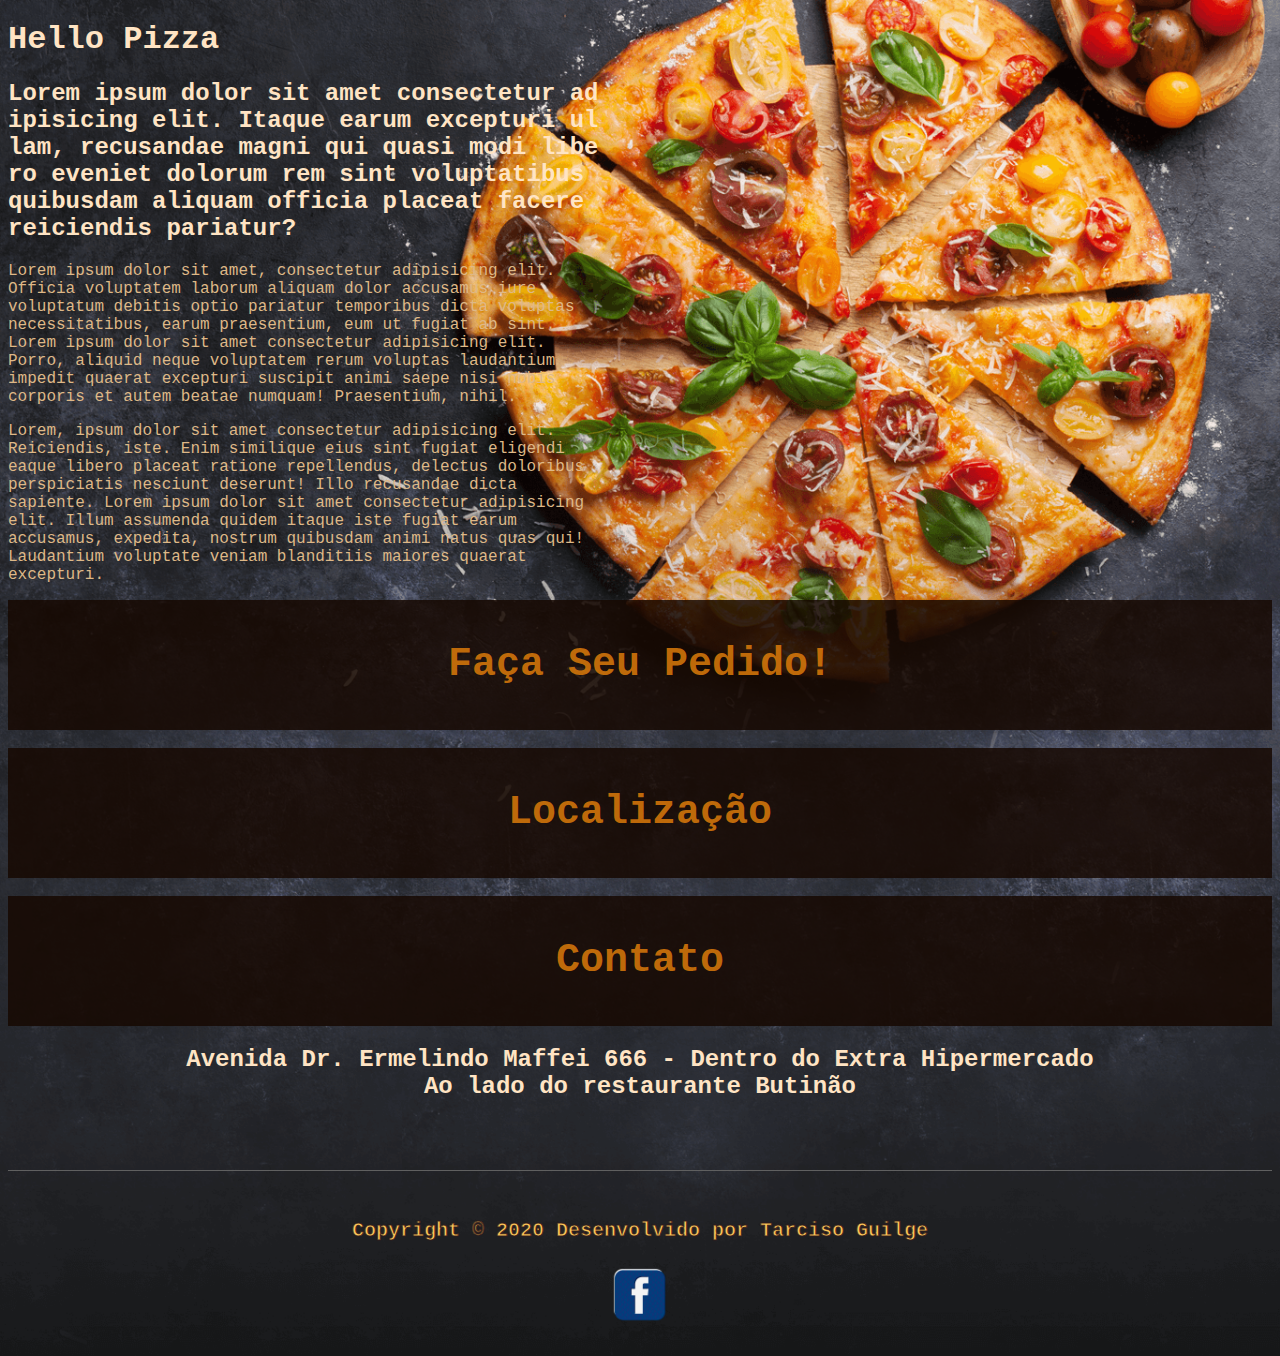
==== index.html @ 4563cde3 "Initial commit" ====
<!DOCTYPE html>
<html lang="pt-br">

<head> <!--Não é um cabeçalho visual, mas uma parte onde colocamos as chamadas de arquivos e conigurações-->
    <meta charset="UTF-8">
    <meta name="viewport" content="width=device-width, initial-scale=1.0">
    <link rel="stylesheet" href="_css/style.css"> <!--Chamada do CSS-->
    <title>Hello Pizza</title>
</head>

<body>
    
    <header> <!---Pra conteúdo Introdutório-->
        <h1>Hello Pizza</h1> <!--O principal título da página, é único, é + relevante para motores de busca-->
        <section class="SubtituloeTexto">
            <h2>Lorem ipsum dolor sit amet consectetur adipisicing elit. Itaque earum excepturi ullam, recusandae magni qui quasi modi libero eveniet dolorum rem sint voluptatibus quibusdam aliquam officia placeat facere reiciendis pariatur?</h2>
            <p>Lorem ipsum dolor sit amet, consectetur adipisicing elit. Officia voluptatem laborum aliquam dolor accusamus iure voluptatum debitis optio pariatur temporibus dicta voluptas necessitatibus, earum praesentium, eum ut fugiat ab sint. Lorem ipsum dolor sit amet consectetur adipisicing elit. Porro, aliquid neque voluptatem rerum voluptas laudantium impedit quaerat excepturi suscipit animi saepe nisi nobis corporis et autem beatae numquam! Praesentium, nihil.</p>
            <P>Lorem, ipsum dolor sit amet consectetur adipisicing elit. Reiciendis, iste. Enim similique eius sint fugiat eligendi eaque libero placeat ratione repellendus, delectus doloribus perspiciatis nesciunt deserunt! Illo recusandae dicta sapiente. Lorem ipsum dolor sit amet consectetur adipisicing elit. Illum assumenda quidem itaque iste fugiat earum accusamus, expedita, nostrum quibusdam animi natus quas qui! Laudantium voluptate veniam blanditiis maiores quaerat excepturi.</P>
        </section>

        <section>
            <a class="MenuInferior" href="pedido.html">Faça Seu Pedido!</a><br>         
            <a class="MenuInferior" href="https://www.google.com/maps/place/Itu+-+SP/@-23.2648969,-47.2817377,19z/data=!4m5!3m4!1s0x94cf453cb182c62d:0x70b8c0509b899604!8m2!3d-23.2639992!4d-47.2996733" target="_blank">Localização</a><br>
            <a class="MenuInferior" href="https://www.google.com/">Contato</a>
        </section>

    </header>
    
    <h2 class="nPedidos">Avenida Dr. Ermelindo Maffei 666 - Dentro do Extra Hipermercado <br>
        Ao lado do restaurante Butinão</h2>

    <footer id="rodape">
        <p id="rodape"> Copyright &copy; 2020 Desenvolvido por Tarciso Guilge<br/>
            <a href="https://https://www.facebook.com/reclamacaododia/" target="_blank" class="fb"></a> 
        </p>
    </footer>
</body>
</html>
---- _css/style.css ----
@charset "UTF-8"; /* Pelo mesmo motivo que definimos UTF-8 na HTML*/
@import url('https://fonts.googleapis.com/css?family=Staatliches'); /* importado diretamente do google fonts no formato css*/


*{
	font-family: 'Courier New', Courier, monospace;
}

h1,h2,li{
	color: bisque;
	word-break: break-all;
}
h2#pedidos{
	font-size: 40px;
	margin-left: 20px;
	width: 500px;
}
.SubtituloeTexto{
	text-align: left;
	width: 600px;
}


.nPedidos{
	text-align: center;
	position: relative;
	display: block;
}



p{
	color: burlywood;
}

p#pedidos{
	margin-left: 60px;;	
}

body {
	background-image: url("../_img/background-pizza.png");
	background-size: cover;
}


a{ /*aplica diretamente no texto do link*/
	text-decoration: none;
	color: blanchedalmond;
}

.tabelaPedido{
	border-spacing: 4px; /* Espaço entre as células*/
	background-color: rgba(0, 0, 0, 0.596);
}

.MenuInferior{
	background-color: rgba(22, 8, 1, 0.849);
	font-size: 40px;
	font-weight: bolder;
	padding: 15px;  /* Tamanho do container */
	line-height: 100px; /* Espaçamento entre linhas */
	position: relative;
	display: block;
	text-align: center;
	color: rgba(221, 123, 10, 0.842);
}

.PedidoOcultado{
	background-color: rgba(0, 0, 0, 0.596);
	visibility: hidden;
}

input#btnExcluirItem{
	background-color: rgb(160, 0, 0);
	display: block;
	margin: auto;
	position: relative;
	top: -2px;
	font-family: 'Lucida Sans', 'Lucida Sans Regular', 'Lucida Grande', 'Lucida Sans Unicode', Geneva, Verdana, sans-serif;
	font-size: x-large;
	color: burlywood;
}


body#pedido{ /* "#"para id, "." para class */
	background-image: url("../_img/fornoalenha.jpg");
	background-size: cover;
}

iframe#iframePedidos{
	width: 1400px;
	height: 580px;
	margin-bottom: 20px;
}

div#divPedidos{
	text-align: center;
}

figure#containerPizzas figcaption {
	position: relative;
	top: 30px; /*Se afasta do que está--- acima*/
	margin-bottom: 50px; /*Afasta o que está--- abaixo*/
	font-size: 40px;
	font-weight: bolder;
	color: rgb(255, 253, 139);
	text-shadow: 5px 2px 5px rgb(136, 0, 0);
}


img#PizzaMucarela{
	content: url("../_img/sabores/Mucarela.png"); /*  Não é imagem de fundo, é conteúdo, então use o content */
}


img#PizzaPortuguesa{
	content: url("../_img/sabores/Portuguesa.png");
}

img#PizzaBacon{
	content: url("../_img/sabores/Bacon.png");
}

img#PizzaCalabresa{
	content: url("../_img/sabores/Calabresa.png"); 
}

img#PizzaChampignon{
	content: url("../_img/sabores/Champinhon.png");
}

img#PizzaRucula{
	content: url("../_img/sabores/Rucula.png");
}

img#PizzaMargherita{
	content: url("../_img/sabores/Margheritta.png");
}

img#PizzaCamarao{
	content: url("../_img/sabores/Camarao.png");
}

img#CocaColalata{
	content: url("../_img/bebidas/cocalataorig.jpg");
}

img#CocaColaSeiscentos{
	content: url("../_img/bebidas/Coca-Cola600ml .jpg");
}

img#CocaColaDoisL{
	content: url("../_img/bebidas/coca-cola-2-litros.jpg");
}


.fb{
	content: url("../_img/fb.png");
	width: 60px;
}

footer#rodape{
	position: relative;
	clear: both; /* Desconsidera a divisão direita/esquerda, jogando o "rodape" para a base. */
	top: 50px;
	border-top: 1px solid #606060;
	padding-top: 5px;
}
p#rodape{
	text-align: center;
	font-weight: bold;
	line-height: 70px;;
	font-size: 20px;
	color: rgb(250, 196, 87);
	-webkit-text-stroke-width: 1px; /* largura da borda */
    -webkit-text-stroke-color: rgba(53, 27, 27, 0.884); /* cor da borda */
}
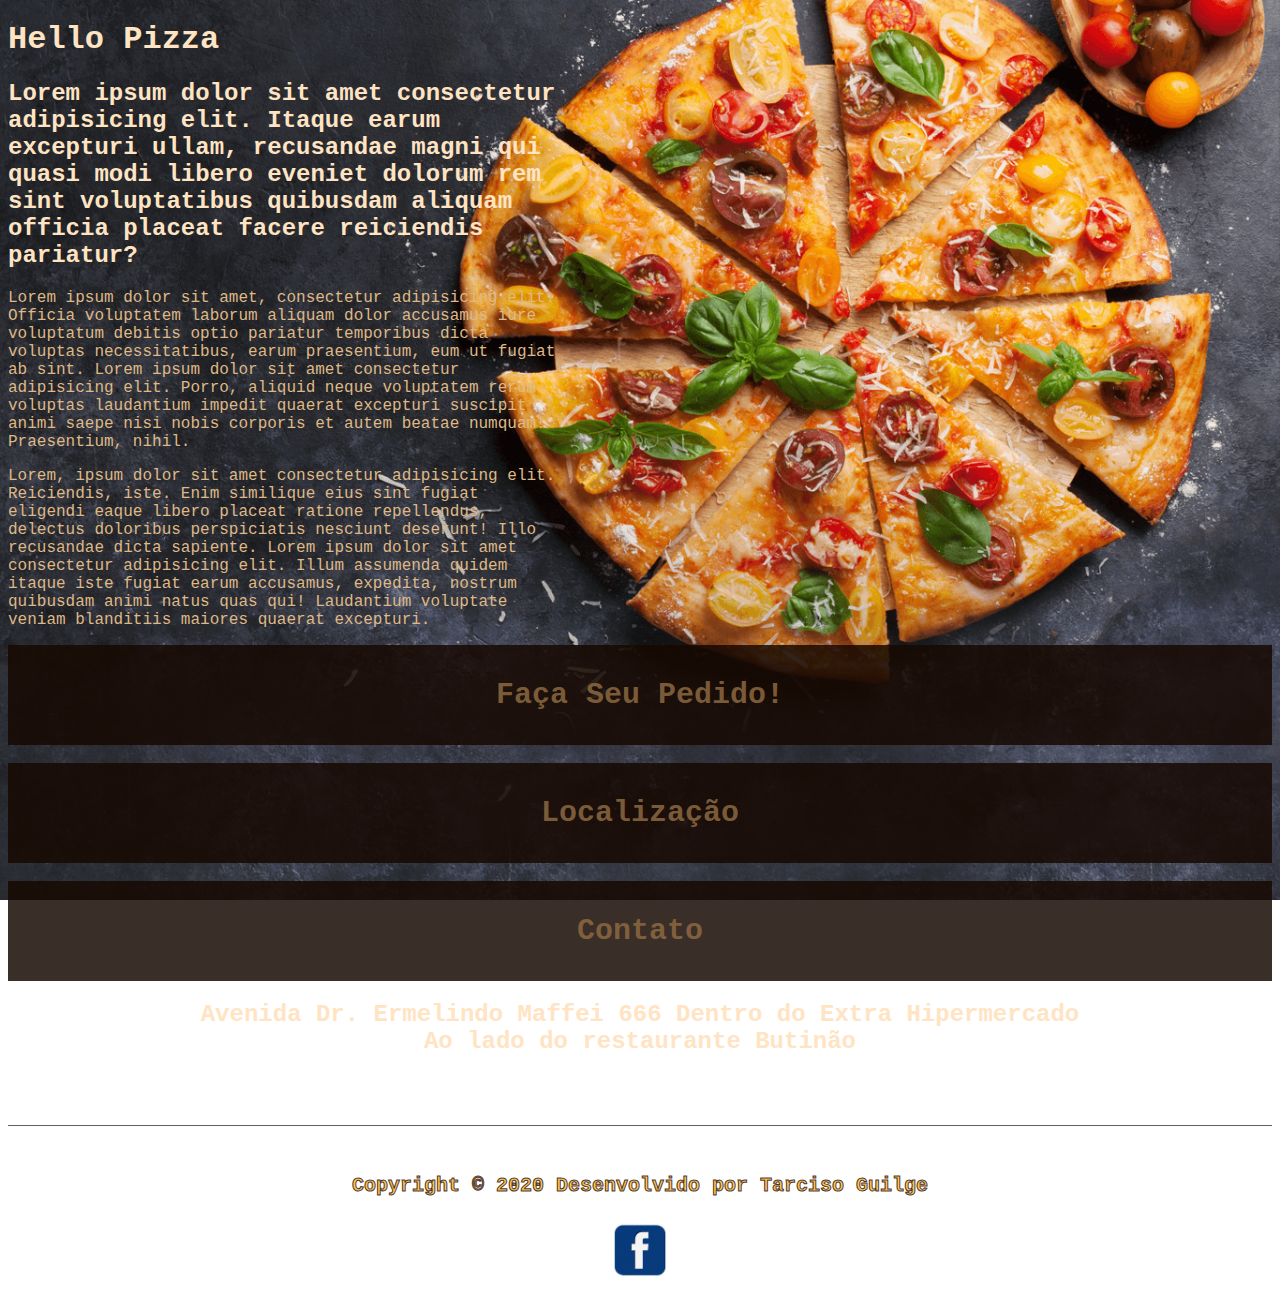
==== commit 1f9f3410: "Mudanças no css 1" ====
--- a/index.html
+++ b/index.html
@@ -4,13 +4,14 @@
 <head> <!--Não é um cabeçalho visual, mas uma parte onde colocamos as chamadas de arquivos e conigurações-->
     <meta charset="UTF-8">
     <meta name="viewport" content="width=device-width, initial-scale=1.0">
-    <link rel="stylesheet" href="_css/style.css"> <!--Chamada do CSS-->
+    <link rel="stylesheet" href="css/style.css"> <!--Chamada do CSS-->
     <title>Hello Pizza</title>
+    <link rel="icon" href="img/favicon.ico" type="image/x-icon">
 </head>
 
-<body>
+<body class="fullheight">
     
-    <header> <!---Pra conteúdo Introdutório-->
+    <header > <!---Pra conteúdo Introdutório-->
         <h1>Hello Pizza</h1> <!--O principal título da página, é único, é + relevante para motores de busca-->
         <section class="SubtituloeTexto">
             <h2>Lorem ipsum dolor sit amet consectetur adipisicing elit. Itaque earum excepturi ullam, recusandae magni qui quasi modi libero eveniet dolorum rem sint voluptatibus quibusdam aliquam officia placeat facere reiciendis pariatur?</h2>
@@ -26,12 +27,12 @@
 
     </header>
     
-    <h2 class="nPedidos">Avenida Dr. Ermelindo Maffei 666 - Dentro do Extra Hipermercado <br>
+    <h2 class="nPedidos">Avenida Dr. Ermelindo Maffei 666 Dentro do Extra Hipermercado <br>
         Ao lado do restaurante Butinão</h2>
 
     <footer id="rodape">
         <p id="rodape"> Copyright &copy; 2020 Desenvolvido por Tarciso Guilge<br/>
-            <a href="https://https://www.facebook.com/reclamacaododia/" target="_blank" class="fb"></a> 
+            <a href="https://www.facebook.com/reclamacaododia/" target="_blank" class="fb"></a> 
         </p>
     </footer>
 </body>
--- a/css/style.css
+++ b/css/style.css
@@ -0,0 +1,192 @@
+@charset "UTF-8"; /* Pelo mesmo motivo que definimos UTF-8 na HTML*/
+@import url('https://fonts.googleapis.com/css?family=Staatliches'); /* importado diretamente do google fonts no formato css*/
+
+
+*{
+	font-family: 'Courier New', Courier, monospace;
+}
+
+
+h1,h2,li{
+	color: bisque;
+}
+
+p{
+	color: burlywood;
+}
+
+@media screen and (max-width: 500px){ /*and (max-width: 768px) { fonte responsiva com media query*/
+	p#pedidos{
+		width: 30px;
+		display: block;
+	}
+}
+
+h2#pedidos{ 
+	margin-left: 20px;
+}
+
+p#pedidos{
+	margin-left: 30px;
+	max-width: 400px; /*tamanho máximo, podendo variar para menos*/
+}
+
+.PedidoOcultado{ /*trecho escuro do pedido feito*/
+	background-color: rgba(0, 0, 0, 0.596);
+	visibility: hidden;
+	width: 500px;
+}
+
+
+.nPedidos{
+	text-align: center;
+	position: relative;
+	display: block;
+}
+
+
+.fullheight {
+	/*com isso o header ficará sempre com o tamanho da tela */
+	height: 100vh;
+	/*background geralmente uso o modo compacto, mas aqui vou colocar separadamente para explicar cada parte*/
+	/* aqui defino a imagem maior*/
+	background-image: url("../img/background-pizza.png");
+	/*deixa o background com efeito paralax*/
+	background-attachment: fixed;
+	/* cover é para nunca deixar espaço sem imagem*/
+	background-size: cover;
+  }
+
+  .SubtituloeTexto{
+	text-align: left;
+	max-width: 550px;
+	white-space: normal;
+  }
+
+
+a{ /*aplica diretamente no texto do link*/
+	text-decoration: none;
+	color: blanchedalmond;
+}
+
+.tabelaPedido{
+	border-spacing: 4px; /* Espaço entre as células*/
+	background-color: rgba(0, 0, 0, 0.596);
+}
+
+.MenuInferior{
+	background-color: rgba(22, 8, 1, 0.849);
+	font-size: 30px;
+	font-weight: bolder;
+	line-height: 100px; /* Espaçamento entre linhas */
+	position: relative;
+	display: block;
+	text-align: center;
+	color: rgba(141, 105, 64, 0.842);
+}
+
+input#btnExcluirItem{
+	background-color: rgb(160, 0, 0);
+	display: block;
+	margin: auto;
+	position: relative;
+	top: -2px;
+	font-family: 'Lucida Sans', 'Lucida Sans Regular', 'Lucida Grande', 'Lucida Sans Unicode', Geneva, Verdana, sans-serif;
+	font-size: x-large;
+	color: burlywood;
+}
+
+
+body#pedido{ /* "#"para id, "." para class */
+	background-image: url("../img/fornoalenha.jpg");
+	background-size: cover;
+}
+
+iframe#iframePedidos{
+	width: 90%;
+	height: 530px;
+	margin-bottom: 20px;
+}
+
+div#divPedidos{
+	text-align: center;
+}
+
+figure#containerPizzas figcaption {
+	position: relative;
+	top: 30px; /*Se afasta do que está--- acima*/
+	margin-bottom: 50px; /*Afasta o que está--- abaixo*/
+	font-size: 40px;
+	font-weight: bolder;
+	color: rgb(255, 253, 139);
+	text-shadow: 5px 2px 5px rgb(136, 0, 0);
+}
+
+
+img#PizzaMucarela{
+	content: url("../img/sabores/Mucarela.png"); /*  Não é imagem de fundo, é conteúdo, então use o content */
+}
+
+
+img#PizzaPortuguesa{
+	content: url("../img/sabores/Portuguesa.png");
+}
+
+img#PizzaBacon{
+	content: url("../img/sabores/Bacon.png");
+}
+
+img#PizzaCalabresa{
+	content: url("../img/sabores/Calabresa.png"); 
+}
+
+img#PizzaChampignon{
+	content: url("../img/sabores/Champinhon.png");
+}
+
+img#PizzaRucula{
+	content: url("../img/sabores/Rucula.png");
+}
+
+img#PizzaMargherita{
+	content: url("../img/sabores/Margheritta.png");
+}
+
+img#PizzaCamarao{
+	content: url("../img/sabores/Camarao.png");
+}
+
+img#CocaColalata{
+	content: url("../img/bebidas/cocalataorig.jpg");
+}
+
+img#CocaColaSeiscentos{
+	content: url("../img/bebidas/Coca-Cola600ml .jpg");
+}
+
+img#CocaColaDoisL{
+	content: url("../img/bebidas/coca-cola-2-litros.jpg");
+}
+
+
+.fb{
+	content: url("../img/fb.png");
+	width: 60px;
+}
+
+footer#rodape{
+	position: relative;
+	clear: both; /* Desconsidera a divisão direita/esquerda, jogando o "rodape" para a base. */
+	top: 50px;
+	border-top: 1px solid #606060;
+	padding-top: 5px;
+}
+p#rodape{
+	text-align: center;
+	font-weight: bold;
+	line-height: 70px;;
+	font-size: 20px;
+	color: rgb(250, 196, 87);
+	-webkit-text-stroke-width: 1px; /* largura da borda */
+    -webkit-text-stroke-color: rgba(53, 27, 27, 0.884); /* cor da borda */
+}